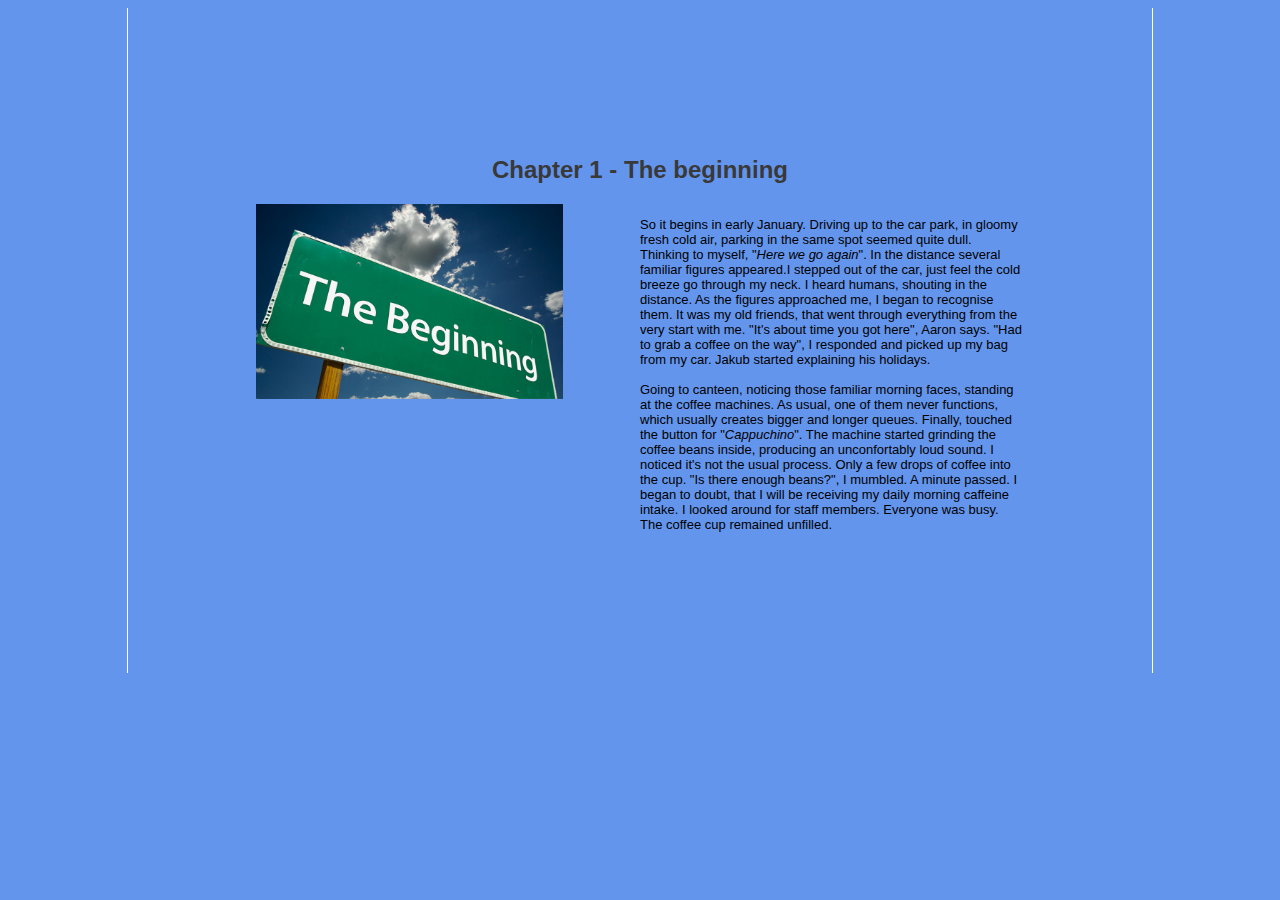
==== Story/chapter1.html @ 13ea5fc4 "New changes to folders and grammar" ====
<!DOCTYPE html>
<html lang="en">
<head>
    <meta charset="UTF-8">
    <title>Story Time</title>
    <link rel="stylesheet" href="style.css">
</head>
<body>

<!--<div id="heading">-->
    <!--<h1>My project story</h1>-->
    <!--<h3>by B00080902</h3>-->
<!--</div>-->

<div id="container">
    <h2>Chapter 1 - The beginning</h2>

    <div id="chapter1">


        <section>

            <img src="beginning.png">
        </section>

        <section>
            <p>
                So it begins in early January. Driving up to the car park, in gloomy fresh cold air, parking in the same spot seemed quite dull. Thinking to myself, "<i>Here we go again</i>".
                In the distance several familiar figures appeared.I stepped out of the car, just feel the cold breeze go through my neck. I heard humans, shouting in the distance.
                As the figures approached me, I began to recognise them. It was my old friends, that went through everything from the very start with me. "It's about time you got here", Aaron says. "Had to grab a coffee on the way", I responded and picked up my bag from my car. Jakub started explaining his holidays.
                <br>
                <br>
                Going to canteen, noticing those familiar morning faces, standing at the coffee machines. As usual, one of them never functions, which usually creates bigger and longer queues. Finally, touched the button for "<i>Cappuchino</i>". The machine started grinding the coffee beans inside, producing an unconfortably loud sound. I noticed it's not the usual process. Only a few drops of coffee into the cup. "Is there enough beans?", I mumbled. A minute passed. I began to doubt, that I will be receiving my daily morning caffeine intake. I looked around for staff members. Everyone was busy. The coffee cup remained unfilled.
            </p>
        </section>
    </div>



    </div>
</body>
</html>
---- Story/style.css ----
body {
    width: 60%;
    margin-right: auto;
    margin-left: auto;
    background-color: cornflowerblue;
    font-family: sans-serif;
    border-left: 1px solid #FFFFFF;
    border-right: 1px solid #FFFFFF;
    padding: 10%;
}

h2 {
    color: #393939;
    text-align: center;
}

#chapter1,
#chapter2,
#chapter3 p {
    font-size: small;
}
#chapter1 img {
    /*text-align: center;*/
    margin-right: auto;
    margin-left: auto;
    width: 80%;
}

#chapter1 {
    display: flex;
}

#chapter1 section {
    flex: 1;
}
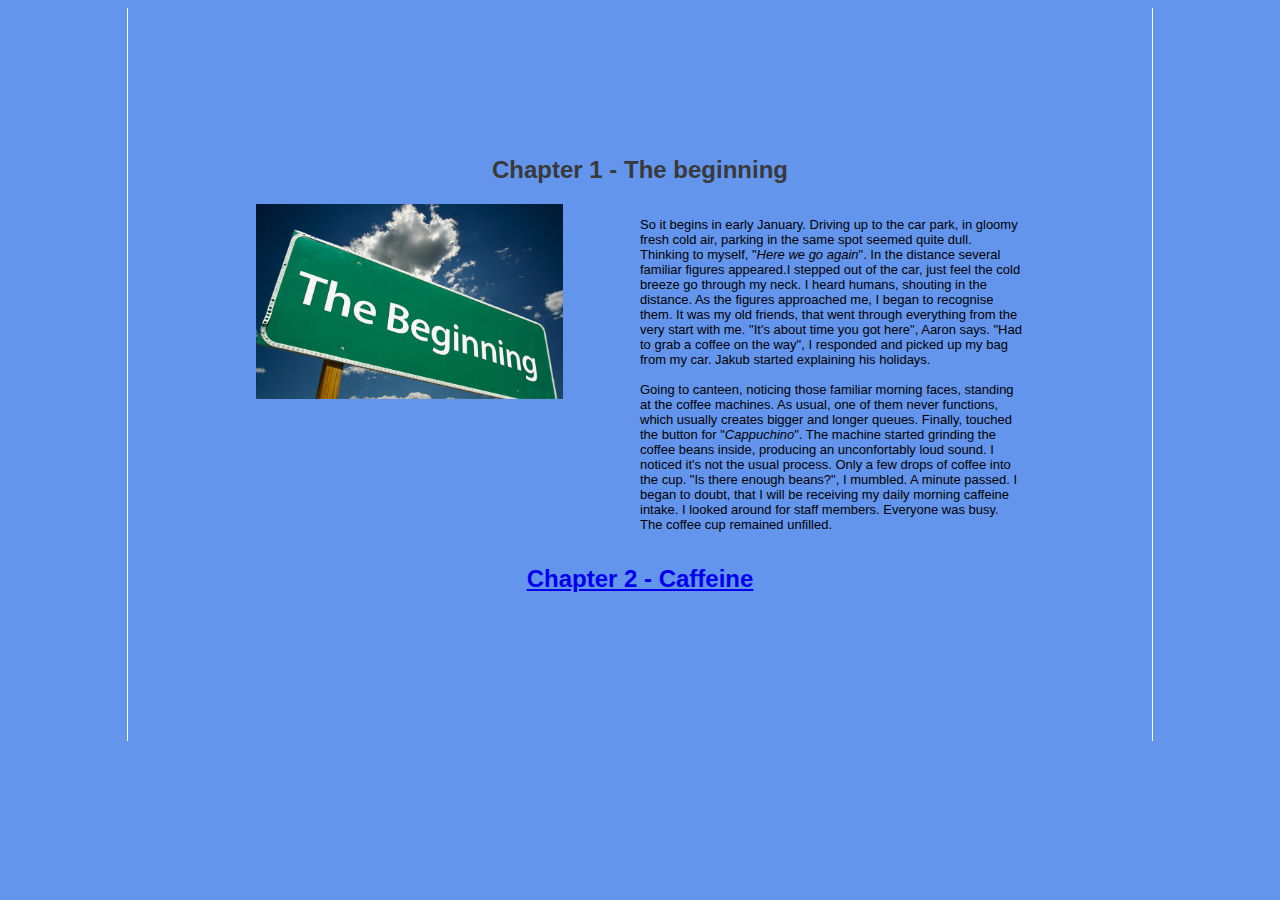
==== commit e7e1c1f2: "Chapter 2 addition" ====
--- a/Story/chapter1.html
+++ b/Story/chapter1.html
@@ -35,6 +35,7 @@
         </section>
     </div>
 
+    <h2><a href="chapter2.html">Chapter 2 - Caffeine</a></h2>
 
 
     </div>
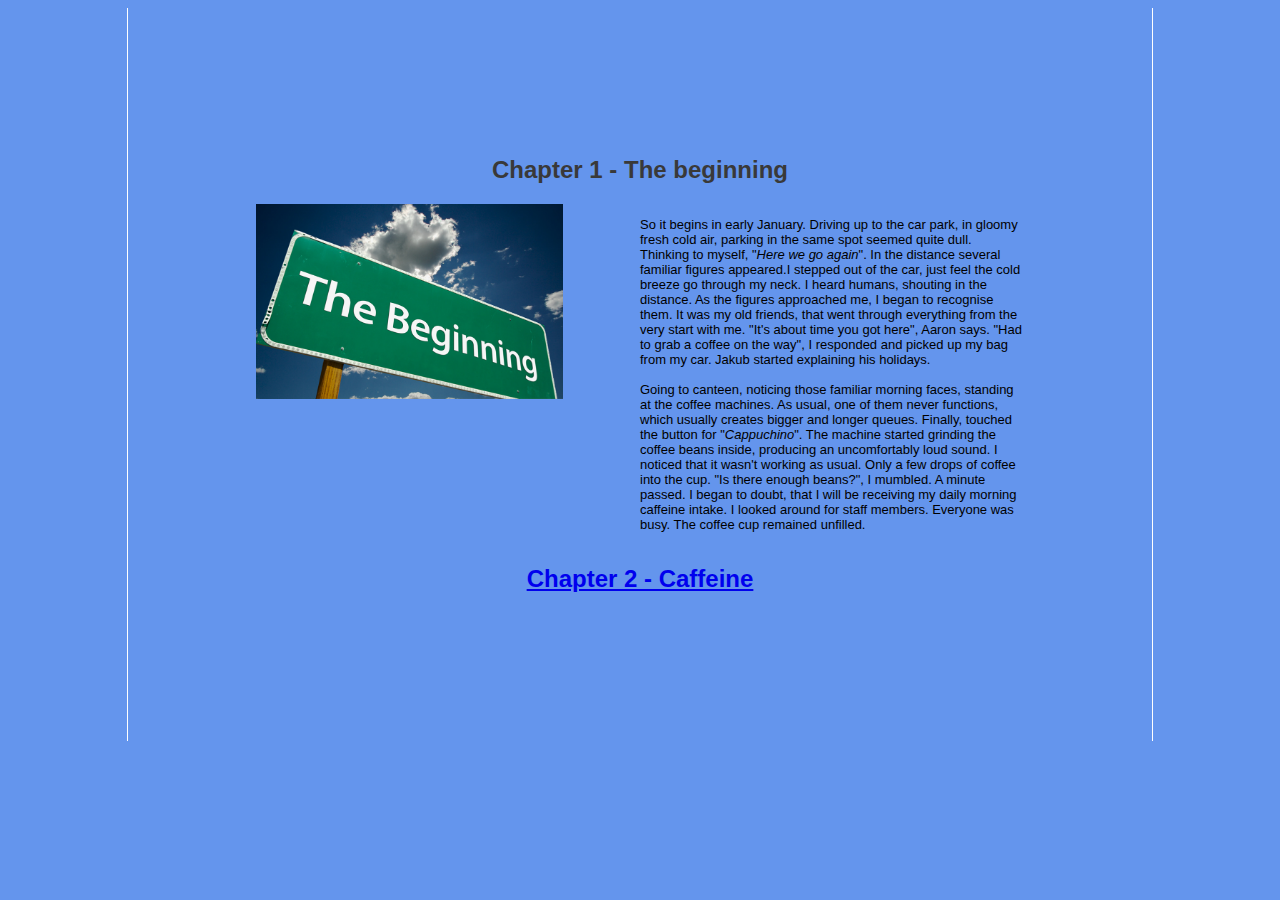
==== commit 3f4d3f00: "Chapter 2 - Paragraph 1" ====
--- a/Story/chapter1.html
+++ b/Story/chapter1.html
@@ -30,7 +30,7 @@
                 As the figures approached me, I began to recognise them. It was my old friends, that went through everything from the very start with me. "It's about time you got here", Aaron says. "Had to grab a coffee on the way", I responded and picked up my bag from my car. Jakub started explaining his holidays.
                 <br>
                 <br>
-                Going to canteen, noticing those familiar morning faces, standing at the coffee machines. As usual, one of them never functions, which usually creates bigger and longer queues. Finally, touched the button for "<i>Cappuchino</i>". The machine started grinding the coffee beans inside, producing an unconfortably loud sound. I noticed it's not the usual process. Only a few drops of coffee into the cup. "Is there enough beans?", I mumbled. A minute passed. I began to doubt, that I will be receiving my daily morning caffeine intake. I looked around for staff members. Everyone was busy. The coffee cup remained unfilled.
+                Going to canteen, noticing those familiar morning faces, standing at the coffee machines. As usual, one of them never functions, which usually creates bigger and longer queues. Finally, touched the button for "<i>Cappuchino</i>". The machine started grinding the coffee beans inside, producing an uncomfortably loud sound. I noticed that it wasn't working as usual. Only a few drops of coffee into the cup. "Is there enough beans?", I mumbled. A minute passed. I began to doubt, that I will be receiving my daily morning caffeine intake. I looked around for staff members. Everyone was busy. The coffee cup remained unfilled.
             </p>
         </section>
     </div>
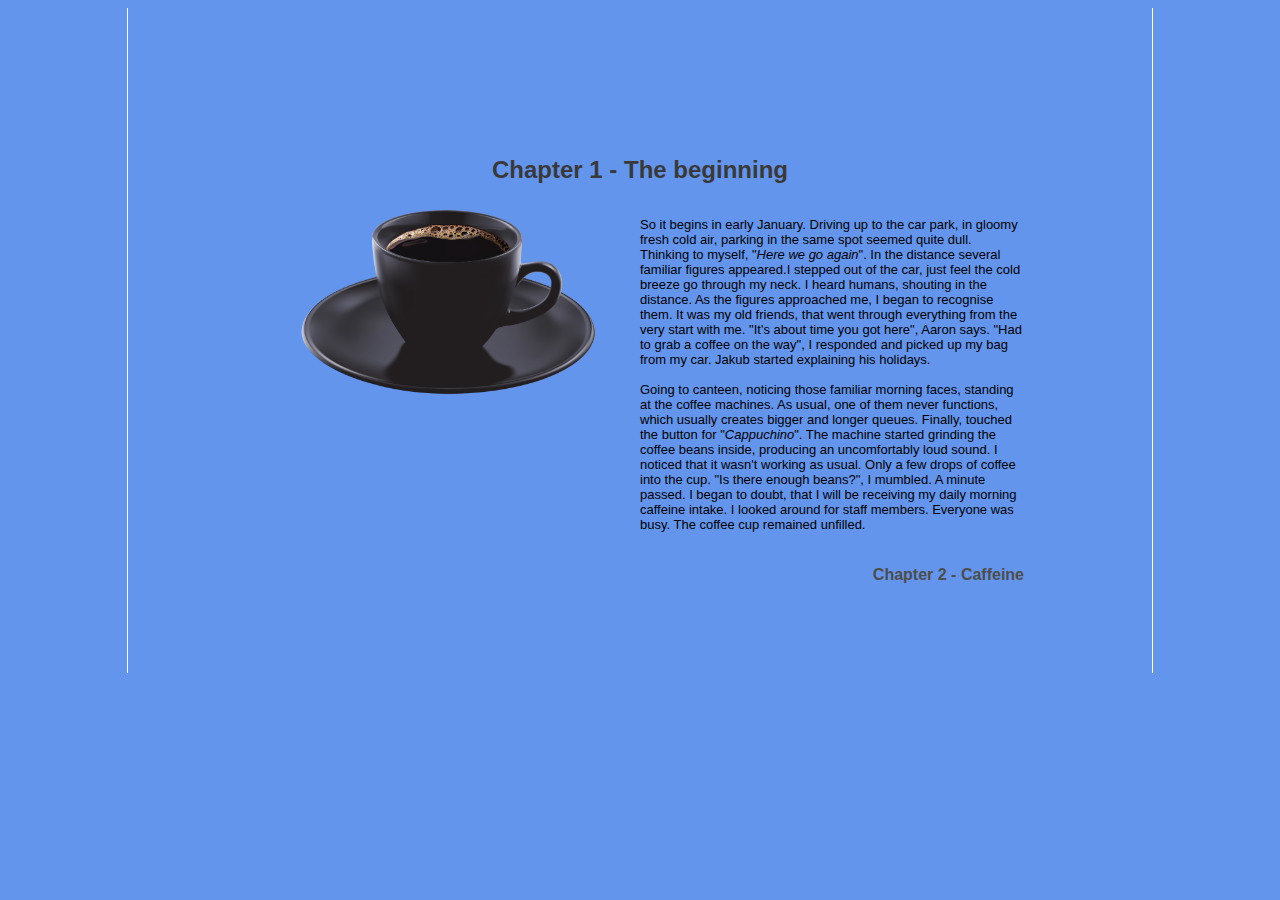
==== commit b06f841d: "Changes to style and grammar" ====
--- a/Story/chapter1.html
+++ b/Story/chapter1.html
@@ -7,20 +7,15 @@
 </head>
 <body>
 
-<!--<div id="heading">-->
-    <!--<h1>My project story</h1>-->
-    <!--<h3>by B00080902</h3>-->
-<!--</div>-->
 
 <div id="container">
     <h2>Chapter 1 - The beginning</h2>
 
-    <div id="chapter1">
+    <div id="chapter">
 
 
-        <section>
-
-            <img src="beginning.png">
+        <section style="text-align: center">
+            <img src="coffee.png">
         </section>
 
         <section>
@@ -35,7 +30,9 @@
         </section>
     </div>
 
-    <h2><a href="chapter2.html">Chapter 2 - Caffeine</a></h2>
+    <section>
+        <h4 style="float: right"><a href="chapter2.html">Chapter 2 - Caffeine</a></h4>
+    </section>
 
 
     </div>
--- a/Story/style.css
+++ b/Story/style.css
@@ -14,22 +14,36 @@
     text-align: center;
 }
 
-#chapter1,
-#chapter2,
-#chapter3 p {
+#chapter,
+#chapter,
+#chapter p {
     font-size: small;
 }
-#chapter1 img {
+#chapter img {
     /*text-align: center;*/
     margin-right: auto;
     margin-left: auto;
     width: 80%;
 }
 
-#chapter1 {
+#chapter {
     display: flex;
 }
 
-#chapter1 section {
+#chapter section {
     flex: 1;
+}
+
+#container section a {
+    text-decoration: none;
+    color: #4d4d4d;
+    transition: 0.5s;
+}
+
+
+#container section a:hover{
+    text-decoration: none;
+    color: aliceblue;
+    transition: 0.5s;
+
 }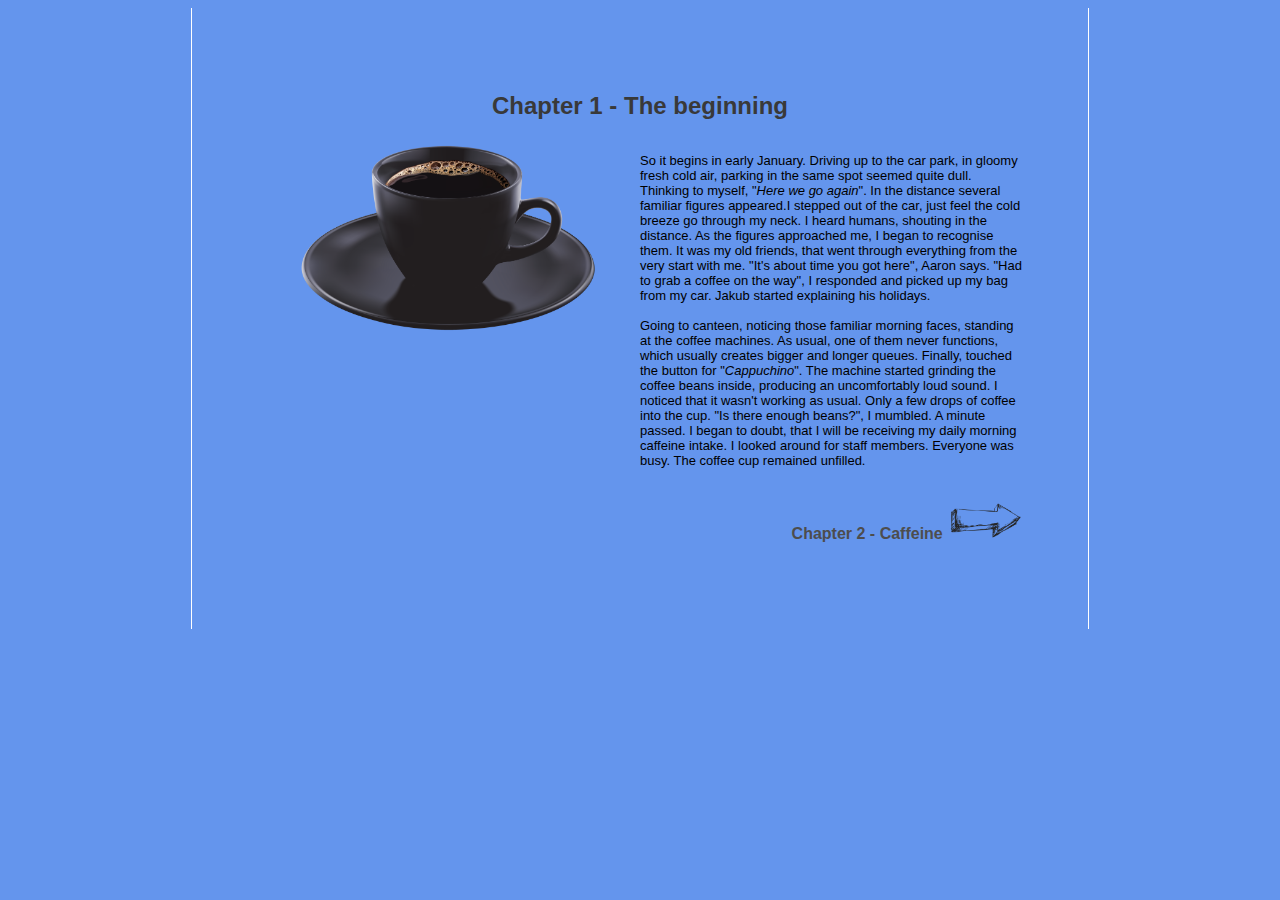
==== commit 795d0296: "Did I delete the wrong repo?" ====
--- a/Story/chapter1.html
+++ b/Story/chapter1.html
@@ -2,7 +2,7 @@
 <html lang="en">
 <head>
     <meta charset="UTF-8">
-    <title>Story Time</title>
+    <title>Story Time - Chapter 1</title>
     <link rel="stylesheet" href="style.css">
 </head>
 <body>
@@ -15,23 +15,35 @@
 
 
         <section style="text-align: center">
-            <img src="coffee.png">
+            <img src="images/coffee.png">
         </section>
 
         <section>
             <p>
-                So it begins in early January. Driving up to the car park, in gloomy fresh cold air, parking in the same spot seemed quite dull. Thinking to myself, "<i>Here we go again</i>".
-                In the distance several familiar figures appeared.I stepped out of the car, just feel the cold breeze go through my neck. I heard humans, shouting in the distance.
-                As the figures approached me, I began to recognise them. It was my old friends, that went through everything from the very start with me. "It's about time you got here", Aaron says. "Had to grab a coffee on the way", I responded and picked up my bag from my car. Jakub started explaining his holidays.
+                So it begins in early January. Driving up to the car park, in gloomy fresh cold air, parking in the same
+                spot seemed quite dull. Thinking to myself, "<i>Here we go again</i>".
+                In the distance several familiar figures appeared.I stepped out of the car, just feel the cold breeze
+                go through my neck. I heard humans, shouting in the distance.
+                As the figures approached me, I began to recognise them. It was my old friends, that went through
+                everything from the very start with me. "It's about time you got here", Aaron says.
+                "Had to grab a coffee on the way", I responded and picked up my bag from my car. Jakub started
+                explaining his holidays.
                 <br>
+
                 <br>
-                Going to canteen, noticing those familiar morning faces, standing at the coffee machines. As usual, one of them never functions, which usually creates bigger and longer queues. Finally, touched the button for "<i>Cappuchino</i>". The machine started grinding the coffee beans inside, producing an uncomfortably loud sound. I noticed that it wasn't working as usual. Only a few drops of coffee into the cup. "Is there enough beans?", I mumbled. A minute passed. I began to doubt, that I will be receiving my daily morning caffeine intake. I looked around for staff members. Everyone was busy. The coffee cup remained unfilled.
+                Going to canteen, noticing those familiar morning faces, standing at the coffee machines. As usual,
+                one of them never functions, which usually creates bigger and longer queues. Finally, touched the
+                button for "<i>Cappuchino</i>". The machine started grinding the coffee beans inside, producing an
+                uncomfortably loud sound. I noticed that it wasn't working as usual. Only a few drops of coffee into
+                the cup. "Is there enough beans?", I mumbled. A minute passed. I began to doubt, that I will be
+                receiving my daily morning caffeine intake. I looked around for staff members. Everyone was busy.
+                The coffee cup remained unfilled.
             </p>
         </section>
     </div>
 
-    <section>
-        <h4 style="float: right"><a href="chapter2.html">Chapter 2 - Caffeine</a></h4>
+    <section >
+        <h4 style="text-align: right"><a href="chapter2.html">Chapter 2 - Caffeine <img src="images/arr.png" style="width: 10%"></a></h4>
     </section>
 
 
--- a/Story/style.css
+++ b/Story/style.css
@@ -6,7 +6,7 @@
     font-family: sans-serif;
     border-left: 1px solid #FFFFFF;
     border-right: 1px solid #FFFFFF;
-    padding: 10%;
+    padding: 5%;
 }
 
 h2 {
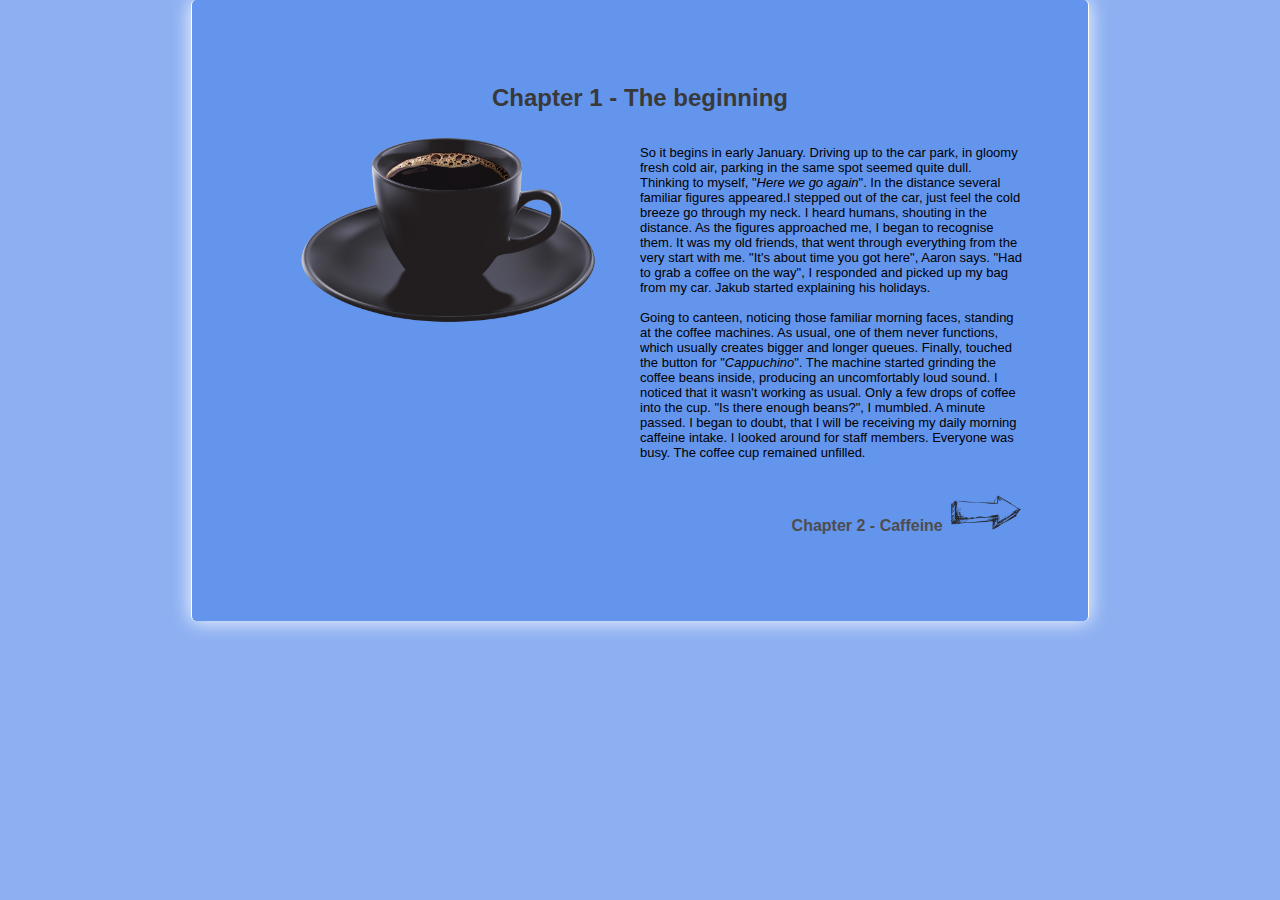
==== commit 712cd150: "Overall grammar and CSS changes" ====
--- a/Story/chapter1.html
+++ b/Story/chapter1.html
@@ -47,6 +47,6 @@
     </section>
 
 
-    </div>
+</div>
 </body>
 </html>--- a/Story/style.css
+++ b/Story/style.css
@@ -1,12 +1,6 @@
 body {
-    width: 60%;
-    margin-right: auto;
-    margin-left: auto;
-    background-color: cornflowerblue;
-    font-family: sans-serif;
-    border-left: 1px solid #FFFFFF;
-    border-right: 1px solid #FFFFFF;
-    padding: 5%;
+    background-color: #8db0f2;
+    margin: 0 auto;
 }
 
 h2 {
@@ -14,13 +8,10 @@
     text-align: center;
 }
 
-#chapter,
-#chapter,
 #chapter p {
-    font-size: small;
+    font-size: 13px;
 }
 #chapter img {
-    /*text-align: center;*/
     margin-right: auto;
     margin-left: auto;
     width: 80%;
@@ -46,4 +37,16 @@
     color: aliceblue;
     transition: 0.5s;
 
+}
+
+#container {
+    width: 60%;
+    background-color: #6495ed;
+    font-family: sans-serif;
+    border-left: 1px solid #FFFFFF;
+    border-right: 1px solid #FFFFFF;
+    padding: 5%;
+    border-radius: 5px;
+    box-shadow: 0px 0px 20px #fff;
+    margin: 0 auto;
 }